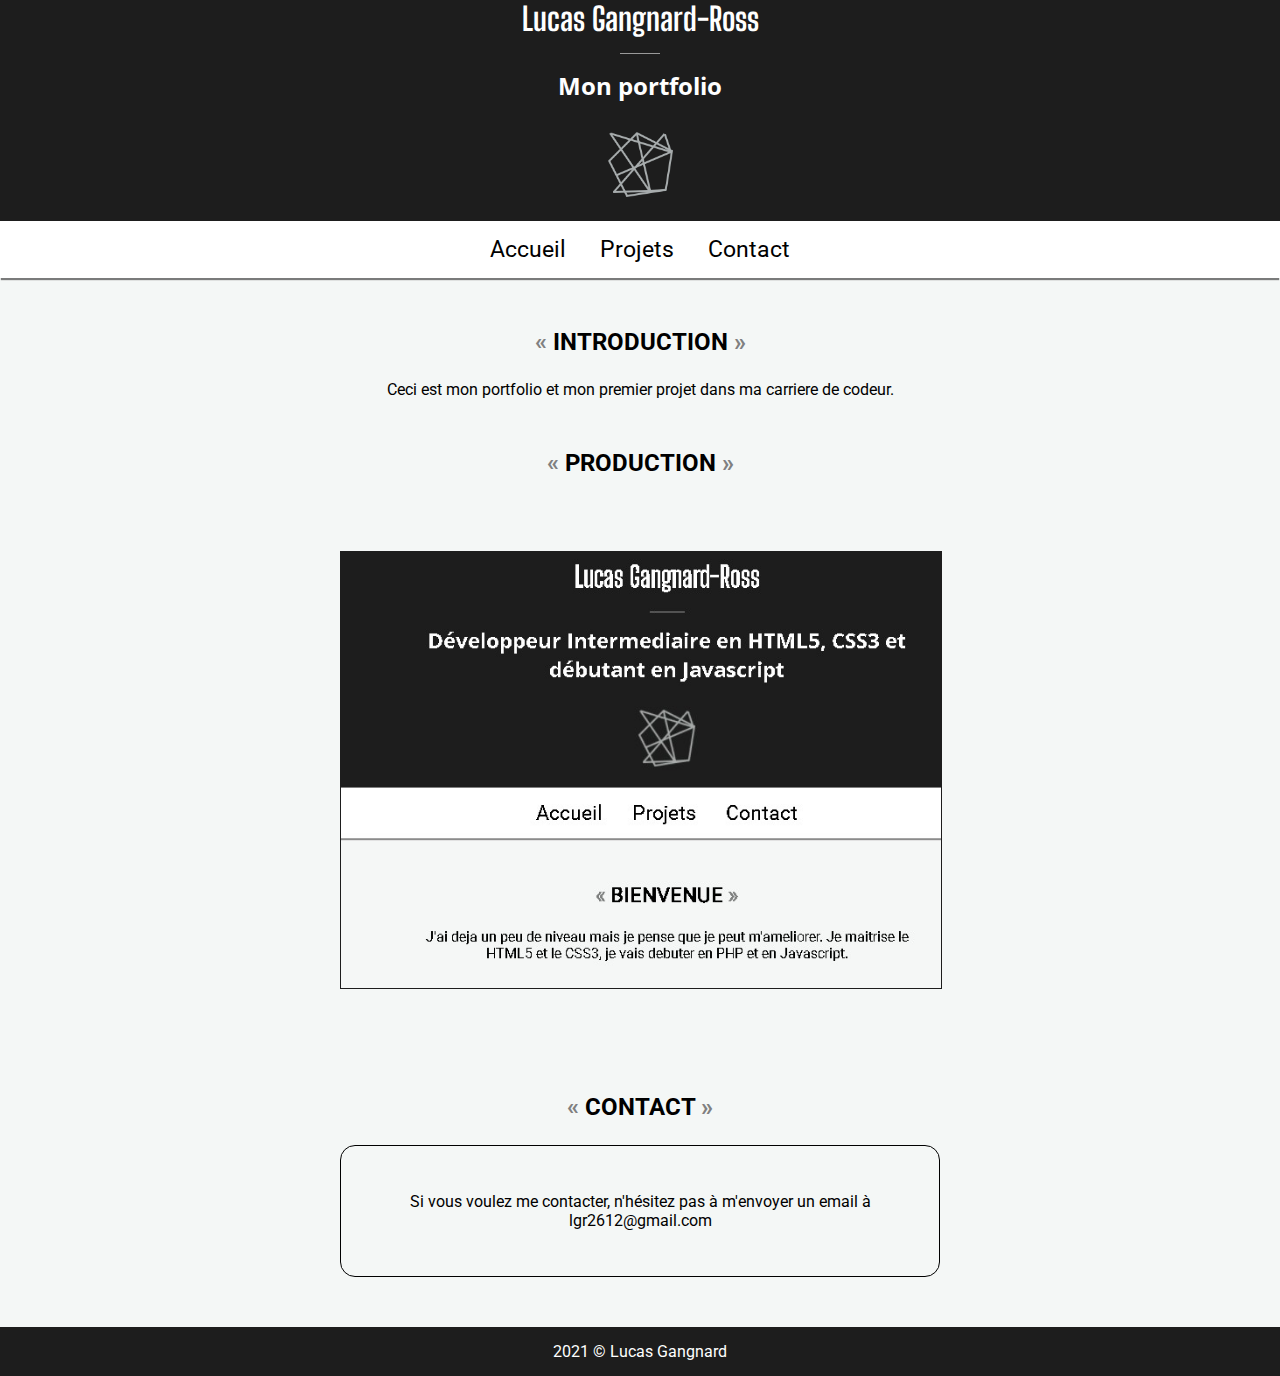
==== projet1.html @ ff232f43 "main" ====
<!DOCTYPE html>
<html>
	<head>
		<meta charset="utf-8" />
		<title>Mon portfolio | Lucas Gangnard-Ross</title>
		<link rel="icon" type="image/png" href="pictures/favicon.png">
		<link rel="stylesheet" type="text/css" href="design/default.css">
		<link rel="preconnect" href="https://fonts.gstatic.com">
		<link href="https://fonts.googleapis.com/css2?family=Big+Shoulders+Display:wght@500&family=Open+Sans:wght@700&family=Roboto&display=swap" rel="stylesheet">
		<meta name="viewport" content="width=device-width" />
	</head>

	<body>
		<header>
			<h1>Lucas Gangnard-Ross</h1>

			<span class="separator"></span>

			<h2>Mon portfolio</h2>

			<img src="pictures/logo.png" alt="logo" title="logo" id="logo">
		</header>

		<nav>
			<ul>
				<li><a href="index.html" title="Accueil">Accueil</a></li>
				<li><a href="#projets" title="Projets">Projets</a></li>
				<li><a href="#contact" title="Contact">Contact</a></li>
			</ul>
		</nav>

		<div class="contener">
			<section>
			<h3>INTRODUCTION</h3>

			<p>Ceci est mon portfolio et mon premier projet dans ma carriere de codeur.</p>
			</section>

			<section id="picture-project">
				<h3>Production</h3>

				<!-- <video  poster="pictures/miniature.jpeg" controls width="80%"><source src="pictures/bill_gates.mp4">Votre navigateur ne peut pas lire la video.</video> -->

				<!-- <iframe width="560" height="315" src="https://www.youtube.com/embed/sqz3hHLArZs" frameborder="0" allow="accelerometer; autoplay; clipboard-write; encrypted-media; gyroscope; picture-in-picture" allowfullscreen></iframe> -->
		
				<img src="pictures/portfolio.jpg" alt="projet1" id="picture-project" width="70%" style="border: 1px #1D1D1D solid;">
				<br>
				<!-- <audio  controls src="pictures/bensound.mp3">Votre navigateur ne peut pas lire la musique</audio> -->
			</section>

			<section>
	    	<h3>CONTACT</h3>

	    	<div id="contact">
	    		<p>Si vous voulez me contacter, n'hésitez pas à m'envoyer un email à <a href="mailto:lgr2612@gmail.com">lgr2612@gmail.com</a></p>
	    	</div>
	   		</section>	
		</div>

		<footer>
			<span>2021 &copy; Lucas Gangnard</span>
		</footer>
	</body>
</html>
---- design/default.css ----
/*Parts*/
:root {
	--couleurFond: #1D1D1D;
}

body {
	margin: 0;
	font-family: Roboto, sans-serif;
	background-color: #F4F7F6
}

header {
	text-align: center;
	color: white;
	background-color: var(--couleurFond);
}

nav {
	background-color: white;
	box-shadow: 0px 3px 1px -1px rgba(0,0,0,0.5); 
	font-size: 1.1em;
	padding: 15px;
	text-align: center;
}

section {
	text-align: center;
	width: 600px;
	margin: auto;
	margin-top: 50px;
}

footer {
	background-color: var(--couleurFond);
	color: white;
	text-align: center;
	padding: 15px;
}


/*Balise*/
h1 {
	font-family: Big Shoulders Display, sans-serif;
	display: inline;
	margin-top: 0;
	padding-top: 30px;
}

h2 {
	font-family: Open Sans, sans-serif;
	font-size: 1.5em;
	margin: auto;
	width: 600px;
}

h3 {
	font-size: 1.5em;
	text-transform: uppercase;
}

h3:before {
	content: '« ';
	color: grey;
}

h3:after {
	content: ' »';
	color: grey;
}

a {
	text-decoration: none;
	color: black;
}

b {
	font-weight: bold;
}

ul {
	padding: 0;
	margin-top: 0;
	text-align: center;
	display: inline;
}

li {
	list-style-type: none;
	display: inline;
	font-size: 1.3em;
	padding: 15px;
}

li:hover {
	font-weight: bold;
}

/*Id et class*/

#logo {
	margin-top: 30px;
	margin-bottom: 20px;
	width: 65px;
}

#contact {
	border: 1px black solid;
	border-radius: 15px;
	padding: 30px;
	margin-bottom: 50px;
}

.separator {
	width: 40px;
	height: 1px;
	margin: 15px auto;
	display: block;
	background-color: #999999;
}

#projets {
	display: flex;
	flex-wrap: wrap;
	justify-content: center;
}

#picture-project  img {
	width: 90%;
	margin: 50px;
}

.projet {
	width: 400px;
	margin: 30px auto;
	display: inline-block;
	background-color: white;
	padding-bottom: 15px;
	border: 0px black solid;
	border-radius: 10px;
	overflow: hidden;
	box-shadow: 0 3px 6px rgba(0,0,0,0.16), 0 3px 6px rgba(0,0,0,0.23)
}

.projet:hover {
	box-shadow: 0 14px 28px rgba(0,0,0,0.25), 0 10px 10px rgba(0,0,0,0.22);
	transition: 0.3s;
}

.projet img {
	min-width: 100%;
	height: 100%;
}

.projet .date-project {
	font-size: 0.7em;
}

.projet span {
	display: block;
	font-size: 17px; 
}

.picture {
	width: 400px;
	height: 266px;
	overflow: hidden;
	margin-bottom: 15px;
}

#picture-project img, #picture-project video {
	width: 100%;
	height: auto;
	margin-left: auto;
	margin-right: auto; 
}



/* FONTS */
@font-face {
	font-family: 'theblacklist';
	src: url('../src/theblacklist.ttf') format('true-type');
}

/* SCREEN */
@media all and (max-width: 1000px) {
	 .projet { width: 80%; margin: 15px 0px;}
	 .projet img { width: 100%; min-width: auto; height: auto;}
	 .projet .picture { width: 100%; height: auto; }
	 header h2 { width: 90%;}
	 section { width: 75vw; }
}
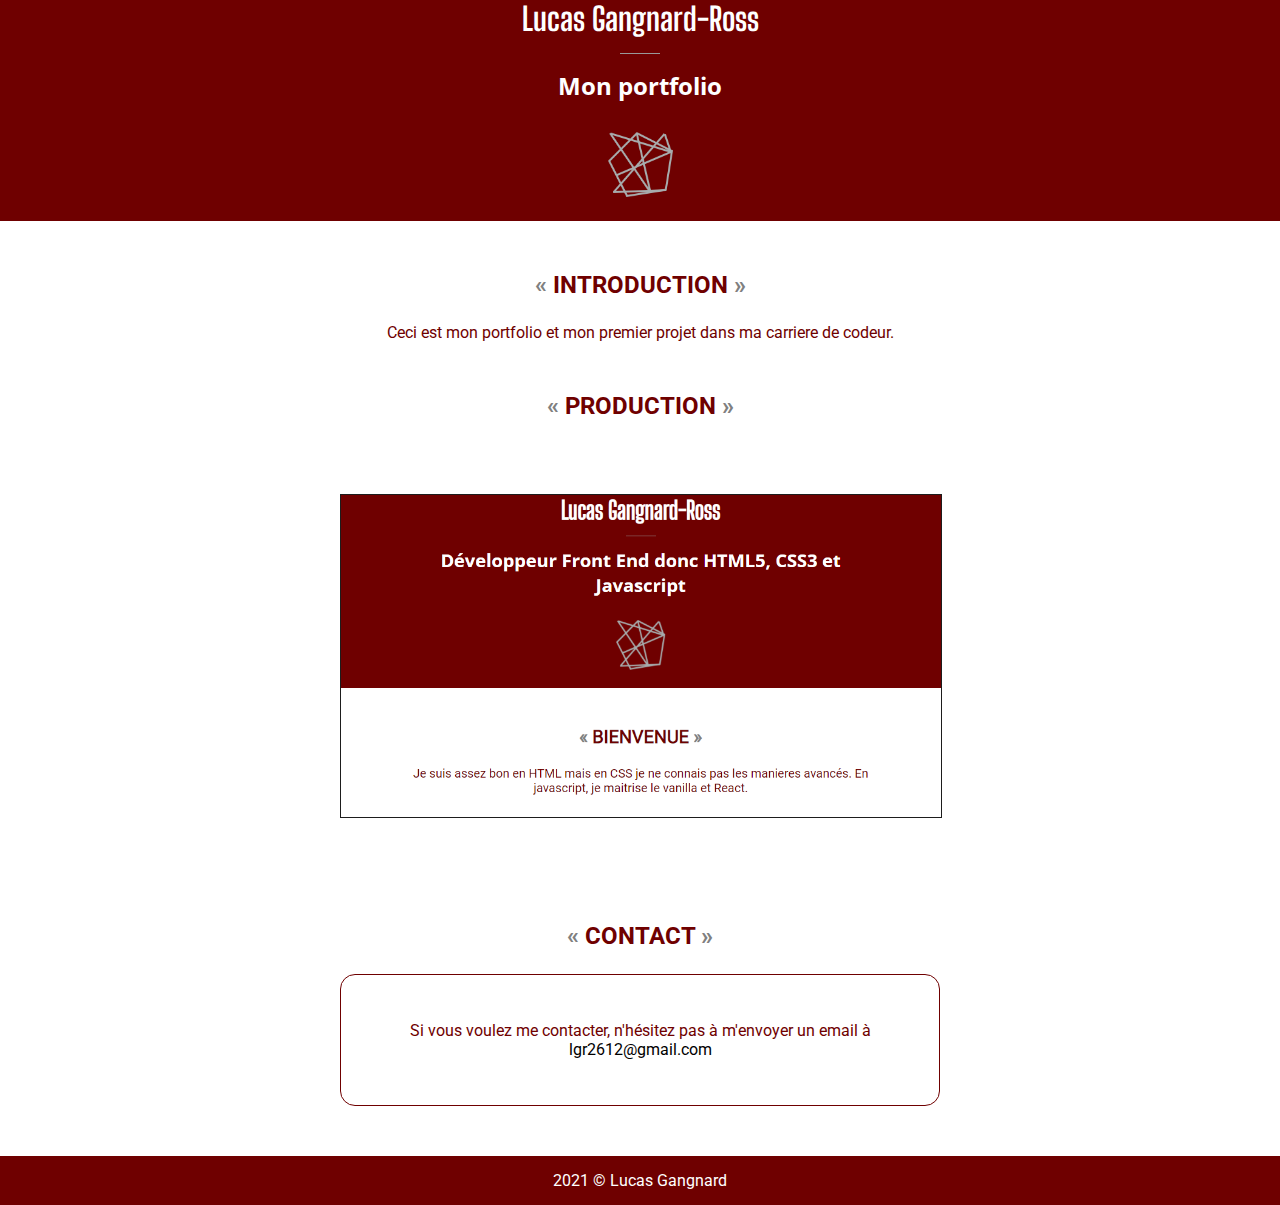
==== commit 49133373: "change image" ====
--- a/projet1.html
+++ b/projet1.html
@@ -43,7 +43,7 @@
 
 				<!-- <iframe width="560" height="315" src="https://www.youtube.com/embed/sqz3hHLArZs" frameborder="0" allow="accelerometer; autoplay; clipboard-write; encrypted-media; gyroscope; picture-in-picture" allowfullscreen></iframe> -->
 		
-				<img src="pictures/portfolio.jpg" alt="projet1" id="picture-project" width="70%" style="border: 1px #1D1D1D solid;">
+				<img src="pictures/illustration_1-1.png" alt="projet1" id="picture-project" width="70%" style="border: 1px #1D1D1D solid;">
 				<br>
 				<!-- <audio  controls src="pictures/bensound.mp3">Votre navigateur ne peut pas lire la musique</audio> -->
 			</section>
--- a/design/default.css
+++ b/design/default.css
@@ -1,12 +1,13 @@
 /*Parts*/
 :root {
-	--couleurFond: #1D1D1D;
+	--couleurFond: #6F0000;
 }
 
 body {
+	color: var(--couleurFond);
 	margin: 0;
 	font-family: Roboto, sans-serif;
-	background-color: #F4F7F6
+	background-color: white;
 }
 
 header {
@@ -21,9 +22,11 @@
 	font-size: 1.1em;
 	padding: 15px;
 	text-align: center;
+	display: none;
 }
 
 section {
+	color: var(--couleurFond);
 	text-align: center;
 	width: 600px;
 	margin: auto;
@@ -104,7 +107,7 @@
 }
 
 #contact {
-	border: 1px black solid;
+	border: 1px var(--couleurFond) solid;
 	border-radius: 15px;
 	padding: 30px;
 	margin-bottom: 50px;
@@ -142,7 +145,7 @@
 }
 
 .projet:hover {
-	box-shadow: 0 14px 28px rgba(0,0,0,0.25), 0 10px 10px rgba(0,0,0,0.22);
+	box-shadow: 0 14px 28px rgba(0,0,0,0.5), 0 10px 10px rgba(0,0,0,0.5);
 	transition: 0.3s;
 }
 
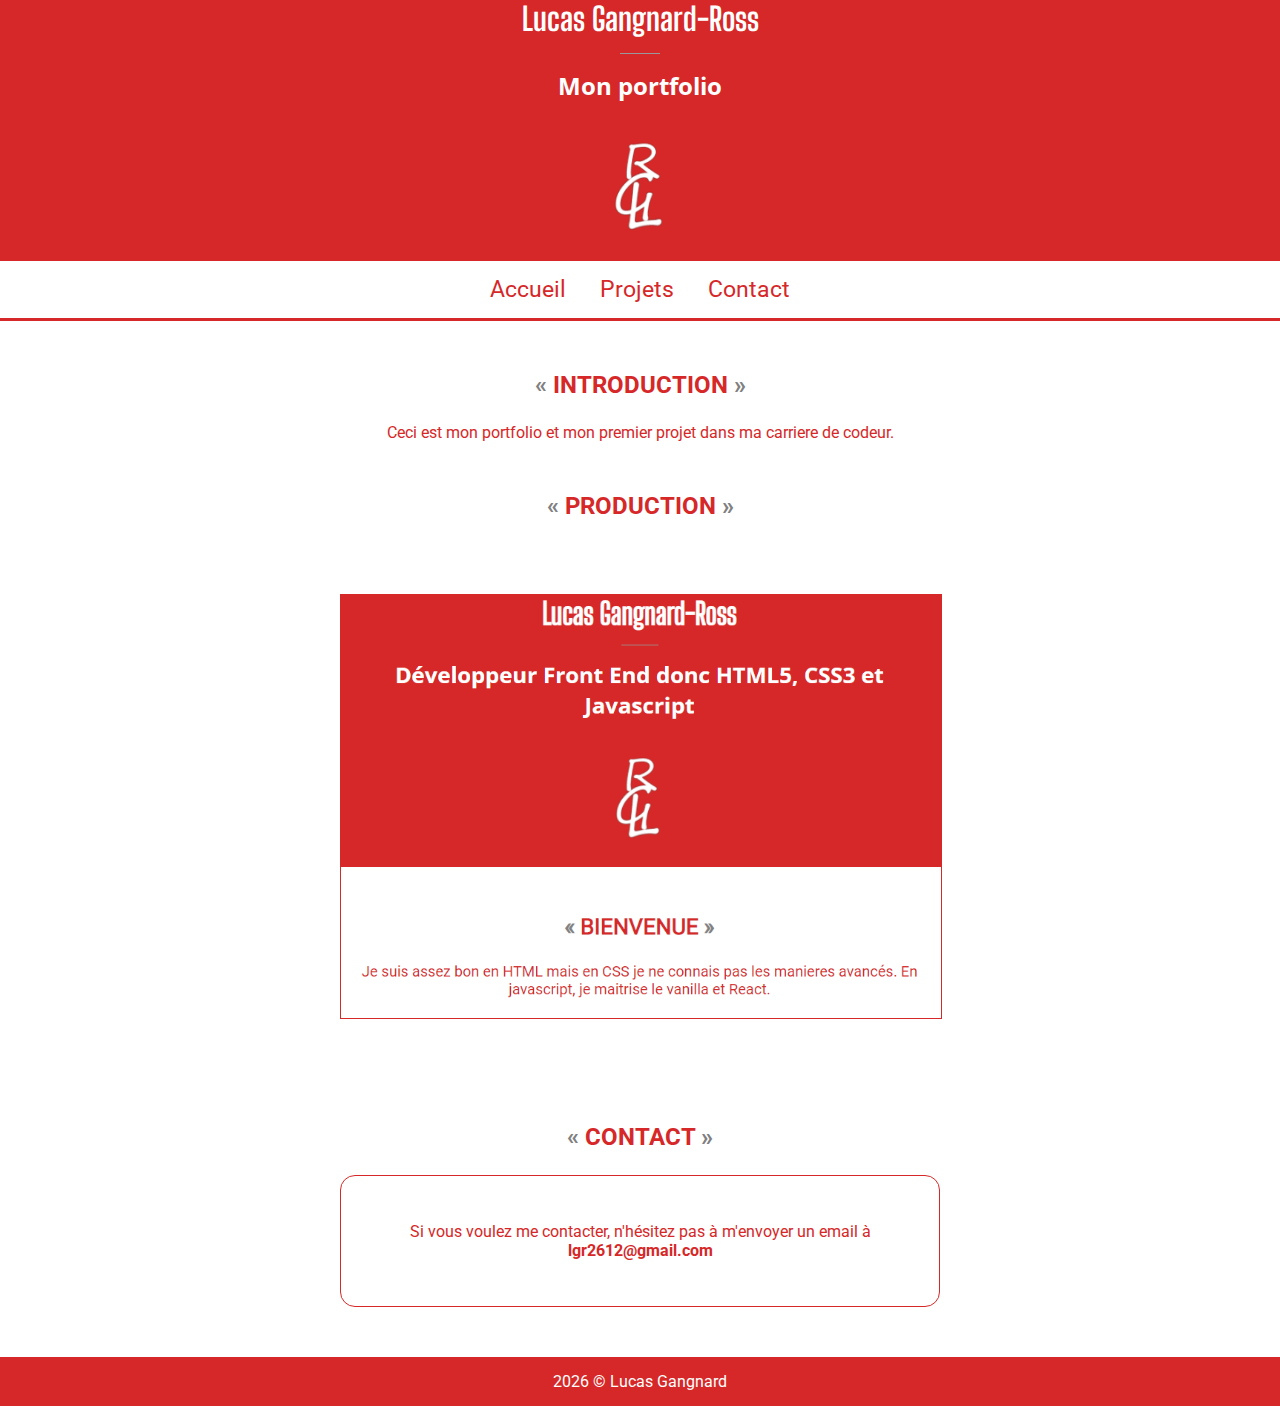
==== commit 06176313: "Redesign" ====
--- a/projet1.html
+++ b/projet1.html
@@ -3,7 +3,7 @@
 	<head>
 		<meta charset="utf-8" />
 		<title>Mon portfolio | Lucas Gangnard-Ross</title>
-		<link rel="icon" type="image/png" href="pictures/favicon.png">
+		<link rel="icon" type="image/png" href="pictures/logo.png">
 		<link rel="stylesheet" type="text/css" href="design/default.css">
 		<link rel="preconnect" href="https://fonts.gstatic.com">
 		<link href="https://fonts.googleapis.com/css2?family=Big+Shoulders+Display:wght@500&family=Open+Sans:wght@700&family=Roboto&display=swap" rel="stylesheet">
@@ -43,7 +43,7 @@
 
 				<!-- <iframe width="560" height="315" src="https://www.youtube.com/embed/sqz3hHLArZs" frameborder="0" allow="accelerometer; autoplay; clipboard-write; encrypted-media; gyroscope; picture-in-picture" allowfullscreen></iframe> -->
 		
-				<img src="pictures/illustration_1-1.png" alt="projet1" id="picture-project" width="70%" style="border: 1px #1D1D1D solid;">
+				<img src="pictures/illustration_1.png" alt="projet1" id="picture-project" width="70%" style="border: 1px #D62828 solid;">
 				<br>
 				<!-- <audio  controls src="pictures/bensound.mp3">Votre navigateur ne peut pas lire la musique</audio> -->
 			</section>
@@ -52,13 +52,15 @@
 	    	<h3>CONTACT</h3>
 
 	    	<div id="contact">
-	    		<p>Si vous voulez me contacter, n'hésitez pas à m'envoyer un email à <a href="mailto:lgr2612@gmail.com">lgr2612@gmail.com</a></p>
+	    		<p>Si <a id="cacher">vous</a> voulez me contacter, n'hésitez pas à m'envoyer un email à <a href="mailto:lgr2612@gmail.com"><b>lgr2612@gmail.com</b></a></p>
 	    	</div>
 	   		</section>	
 		</div>
 
 		<footer>
-			<span>2021 &copy; Lucas Gangnard</span>
+			<span><span id="footerDate"></span> &copy; Lucas Gangnard</span>
 		</footer>
+
+		<script src="./index.js"></script>
 	</body>
 </html>--- a/design/default.css
+++ b/design/default.css
@@ -1,6 +1,6 @@
 /*Parts*/
 :root {
-	--couleurFond: #6F0000;
+	--couleurFond: #D62828;
 }
 
 body {
@@ -18,11 +18,10 @@
 
 nav {
 	background-color: white;
-	box-shadow: 0px 3px 1px -1px rgba(0,0,0,0.5); 
+	border-bottom: 3px solid var(--couleurFond); 
 	font-size: 1.1em;
 	padding: 15px;
 	text-align: center;
-	display: none;
 }
 
 section {
@@ -73,7 +72,7 @@
 
 a {
 	text-decoration: none;
-	color: black;
+	color: var(--couleurFond);
 }
 
 b {
@@ -100,10 +99,20 @@
 
 /*Id et class*/
 
+/* #project1-label {
+	border-top: 3px solid var(--couleurFond);
+	padding-top: 5px;
+} */
+
+#cacher {
+	cursor: help;
+	color: var(--couleurFond);
+}
+
 #logo {
 	margin-top: 30px;
 	margin-bottom: 20px;
-	width: 65px;
+	width: 75px;
 }
 
 #contact {
@@ -145,7 +154,7 @@
 }
 
 .projet:hover {
-	box-shadow: 0 14px 28px rgba(0,0,0,0.5), 0 10px 10px rgba(0,0,0,0.5);
+	box-shadow: 0 14px 28px var(--couleurFond), 0 10px 10px rgba(0,0,0,0.5);
 	transition: 0.3s;
 }
 
@@ -168,6 +177,7 @@
 	height: 266px;
 	overflow: hidden;
 	margin-bottom: 15px;
+	border-bottom: 3px solid var(--couleurFond);
 }
 
 #picture-project img, #picture-project video {
